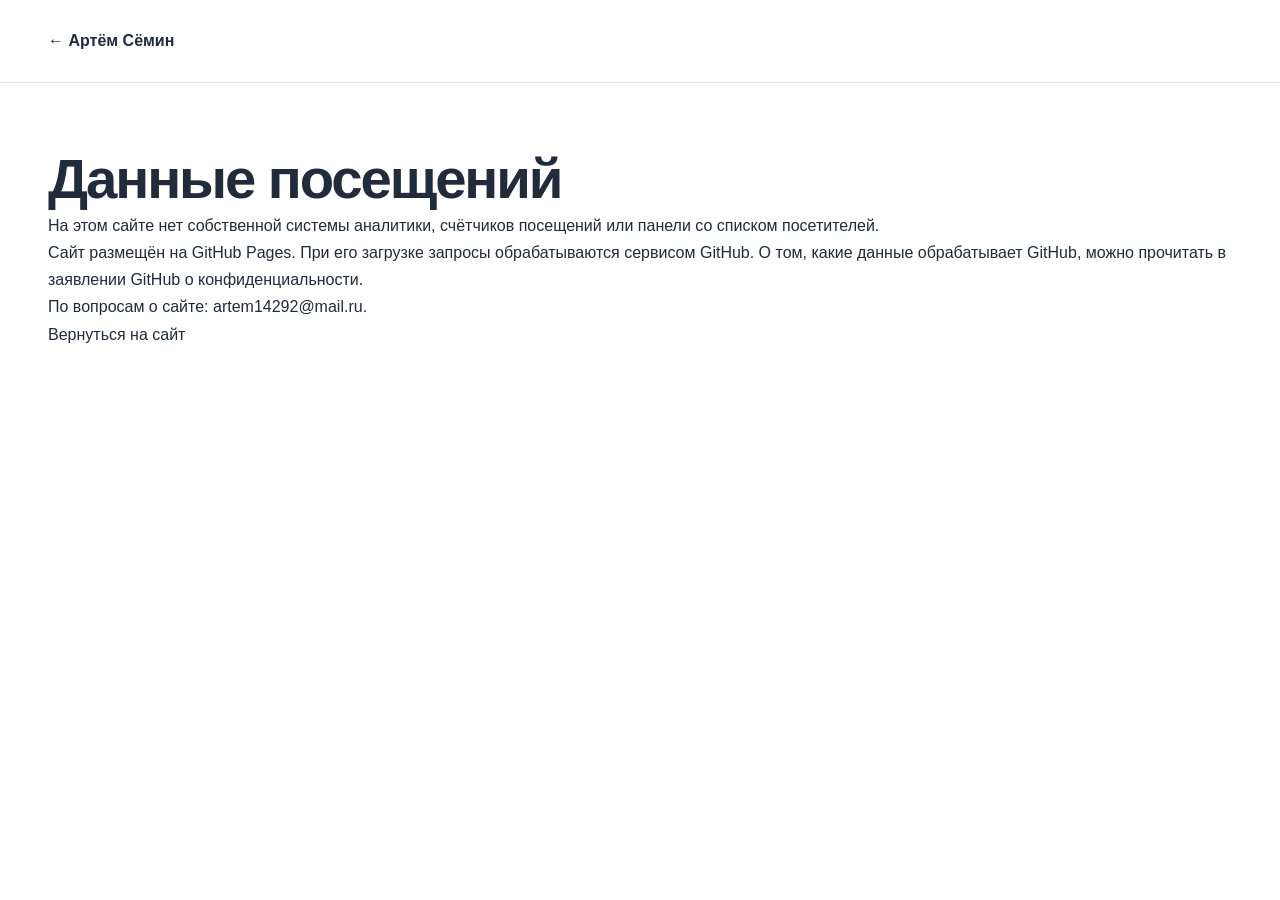
==== privacy.html @ c2336616 "Add portfolio pages" ====
<!doctype html>
<html lang="ru">
<head>
  <meta charset="utf-8">
  <meta name="viewport" content="width=device-width, initial-scale=1">
  <title>Данные посещений — Артём Сёмин</title>
  <meta name="robots" content="noindex">
  <link rel="stylesheet" href="styles.css">
  <link rel="icon" href="assets/favicon.svg" type="image/svg+xml">
</head>
<body>
  <header class="site-header"><div class="container header-inner"><a class="brand" href="index.html">← Артём Сёмин</a></div></header>
  <main class="container section">
    <h1>Данные посещений</h1>
    <p>На этом сайте нет собственной системы аналитики, счётчиков посещений или панели со списком посетителей.</p>
    <p>Сайт размещён на GitHub Pages. При его загрузке запросы обрабатываются сервисом GitHub. О том, какие данные обрабатывает GitHub, можно прочитать в <a href="https://docs.github.com/en/site-policy/privacy-policies/github-general-privacy-statement">заявлении GitHub о конфиденциальности</a>.</p>
    <p>По вопросам о сайте: <a href="mailto:artem14292@mail.ru">artem14292@mail.ru</a>.</p>
    <p><a href="index.html">Вернуться на сайт</a></p>
  </main>
</body>
</html>
---- styles.css ----
:root {
  color-scheme: light;
  --ink: #202b3b;
  --muted: #596678;
  --blue: #315ed2;
  --blue-dark: #2449aa;
  --line: #dfe5ed;
  --soft: #f4f7fb;
  --font: "Segoe UI", Arial, sans-serif;
}
* { box-sizing: border-box; }
html { scroll-behavior: smooth; scroll-padding-top: 105px; }
body { margin: 0; font: 16px/1.7 var(--font); color: var(--ink); background: white; -webkit-font-smoothing: antialiased; }
h1,h2,h3,p,dl,dd { margin: 0; }
a { color: inherit; text-decoration: none; }
img { display: block; max-width: 100%; height: auto; }
[hidden] { display: none !important; }
::selection { background: #dce7ff; }
a,summary { -webkit-tap-highlight-color: transparent; touch-action: manipulation; }
a:focus-visible,summary:focus-visible { outline: 3px solid #8daafa; outline-offset: 5px; }
.container { width: min(1240px, calc(100% - 96px)); margin-inline: auto; }
.skip-link { position: absolute; top: -70px; left: 20px; z-index: 30; background: var(--ink); color: white; padding: 12px 20px; }
.skip-link:focus { top: 10px; }
.site-header { position: sticky; top: 0; z-index: 20; background: #fffffffa; border-bottom: 1px solid var(--line); }
.header-inner { min-height: 82px; display: flex; align-items: center; justify-content: space-between; gap: 24px; }
.brand { display: flex; align-items: center; gap: 12px; font-size: 16px; font-weight: 650; white-space: nowrap; }
.brand-initials { display: grid; place-items: center; width: 37px; height: 37px; border-radius: 9px; background: #e9efff; color: var(--blue); font-size: 14px; letter-spacing: -.5px; }
.nav { display: flex; gap: 30px; font-size: 14px; color: var(--muted); }
.nav a { padding-block: 12px; }
.nav a:hover,.nav a[aria-current="location"] { color: var(--blue); }
.hero { background: var(--soft); border-bottom: 1px solid var(--line); }
.hero-layout { display: grid; grid-template-columns: 1.35fr 1fr; gap: 8%; align-items: center; padding-block: 65px 68px; }
.hello { color: var(--blue); font-size: 14px; font-weight: 600; margin-bottom: 14px; }
h1 { font-size: clamp(38px,4.4vw,60px); font-weight: 650; line-height: 1.15; letter-spacing: -2.1px; }
.hero-lead { font-size: 22px; line-height: 1.6; margin-top: 23px; max-width: 620px; letter-spacing: -.3px; }
.hero-description { color: var(--muted); font-size: 16px; line-height: 1.8; margin-top: 17px; max-width: 590px; }
.hero-actions { display: flex; flex-wrap: wrap; gap: 12px; margin-top: 28px; }
.button { display: inline-flex; align-items: center; justify-content: center; padding: 12px 20px; border-radius: 6px; font-size: 14px; font-weight: 600; border: 1px solid transparent; transition: background .15s; }
.primary { background: var(--blue); color: white; }
.primary:hover { background: var(--blue-dark); }
.secondary { border-color: #cdd6e4; background: white; }
.secondary:hover { background: #edf2fa; }
.quick-about { border: 1px solid #dce3ee; border-radius: 12px; background: white; padding: 26px 28px; }
.quick-about h2 { font-size: 19px; letter-spacing: -.3px; font-weight: 650; }
.quick-about dl > div { padding-block: 16px; border-bottom: 1px solid #edf0f5; }
.quick-about dt { font-size: 12px; color: var(--muted); margin-bottom: 4px; }
.quick-about dd { font-size: 14px; line-height: 1.6; font-weight: 500; }
.quick-about dd span { display: block; font-weight: 400; color: var(--muted); font-size: 13px; margin-top: 4px; }
.quick-about > a { display: inline-flex; align-items: center; gap: 20px; color: var(--blue); font-size: 13px; font-weight: 600; margin-top: 18px; }
.section { padding-block: 64px; }
.eyebrow { color: var(--blue); font-size: 13px; font-weight: 600; margin-bottom: 9px; }
h2 { font-size: 31px; line-height: 1.3; font-weight: 650; letter-spacing: -.8px; }
.about-layout { display: grid; grid-template-columns: 1fr 1.65fr; gap: 9%; }
.about-copy { font-size: 17px; line-height: 1.85; }
.about-copy > p + p { margin-top: 16px; }
.personal-note { color: var(--muted); font-size: 15px; }
.skills-section { background: var(--soft); border-block: 1px solid var(--line); }
.section-heading > p:last-child:not(.eyebrow) { color: var(--muted); margin-top: 13px; font-size: 15px; }
.skills-grid { display: grid; grid-template-columns: repeat(2,minmax(0,1fr)); column-gap: 8%; margin-top: 35px; }
.skill { padding: 24px 0; border-top: 1px solid #d8e0eb; }
h3 { font-size: 21px; line-height: 1.4; font-weight: 650; letter-spacing: -.4px; }
.tools { color: var(--blue); font-size: 13px; line-height: 1.8; margin-top: 6px; }
.skill > p:last-child { margin-top: 13px; color: var(--muted); font-size: 15px; line-height: 1.8; }
.practice-grid { display: grid; grid-template-columns: repeat(2,minmax(0,1fr)); gap: 8%; margin-top: 30px; }
.practice-grid article { padding-left: 20px; border-left: 3px solid #b6c9f8; }
.practice-grid p { font-size: 16px; color: var(--muted); line-height: 1.85; margin-top: 12px; }
.projects-section { background: #fafbfc; border-block: 1px solid var(--line); }
.project-list { margin-top: 28px; }
.project { display: grid; grid-template-columns: 155px 1fr; gap: 32px; padding: 29px 0; border-top: 1px solid var(--line); }
.project:last-child { padding-bottom: 0; }
.project-side { padding-top: 3px; }
.project-side > span { display: block; font-size: 12px; color: var(--muted); }
.project-side strong { display: block; color: #465a79; font-size: 13px; font-weight: 500; margin-top: 6px; }
.project-side img { width: 155px; border-radius: 5px; margin-bottom: 9px; }
.project-body { max-width: 850px; }
.project-body > p { margin-top: 10px; color: var(--muted); font-size: 15px; line-height: 1.8; }
details { margin-top: 14px; }
summary { display: inline-block; color: var(--blue); cursor: pointer; font-size: 13px; list-style: none; font-weight: 500; }
summary::-webkit-details-marker { display: none; }
summary:after { content: " +"; margin-left: 7px; }
details[open] summary:after { content: " −"; }
details > p { color: var(--muted); font-size: 14px; line-height: 1.85; margin-top: 12px; }
.project-link { color: var(--blue); font-size: 13px; font-weight: 600; display: inline-block; margin-top: 14px; }
.contact-section { background: #eff4ff; }
.contact-heading p:last-child { margin-top: 12px; color: var(--muted); font-size: 15px; }
.contact-list { display: grid; grid-template-columns: 1.15fr 1fr 1fr; gap: 28px; margin-top: 30px; }
.contact-list a { display: flex; flex-direction: column; align-items: flex-start; border-top: 1px solid #ccd9f1; padding-top: 18px; }
.contact-kind { color: var(--muted); font-size: 13px; }
.contact-value { font-size: 21px; font-weight: 600; letter-spacing: -.4px; margin-top: 5px; overflow-wrap: anywhere; }
.contact-hint { color: var(--blue); font-size: 13px; margin-top: 9px; }
.contact-list a:hover .contact-value { color: var(--blue); }
.no-script { color: var(--muted); margin-top: 20px; }
.site-footer { background: white; border-top: 1px solid var(--line); }
.footer-inner { min-height: 79px; display: flex; align-items: center; justify-content: space-between; gap: 20px; color: var(--muted); font-size: 13px; }
.footer-inner a { color: var(--blue); }
@media(min-width:1600px){.container{width:min(1400px,calc(100% - 140px))}.hero-layout{padding-block:85px;gap:10%}.hero-lead{font-size:24px}.hero-description{font-size:17px}.quick-about{padding:32px}.section{padding-block:76px}}
@media(max-width:1000px){.container{width:calc(100% - 64px)}.hero-layout{gap:6%;grid-template-columns:1.3fr 1fr;padding-block:48px}h1{font-size:44px}.hero-lead{font-size:20px}.hero-description{font-size:15px}.quick-about{padding:23px}.button{font-size:13px;padding:11px 15px}.about-layout{gap:7%}.contact-value{font-size:18px}.project{grid-template-columns:140px 1fr}.project-side img{width:140px}}
@media(max-width:800px){.container{width:calc(100% - 48px)}.header-inner{min-height:76px}.brand{font-size:15px;gap:10px}.brand-initials{width:32px;height:32px;font-size:12px}.nav{gap:20px;font-size:13px}.hero-layout{grid-template-columns:1fr;gap:30px;padding-block:42px}.hero-copy{max-width:650px}.hero-lead{font-size:22px}.hero-description{font-size:16px;max-width:630px}h1{font-size:48px}.quick-about{padding:22px 24px}.quick-about dl{display:grid;grid-template-columns:repeat(3,minmax(0,1fr));gap:22px}.quick-about dl>div{border-bottom:0;padding-block:14px 0}.quick-about>a{margin-top:20px}.quick-about dd{font-size:13px}.quick-about dd span{font-size:12px}.section{padding-block:49px}h2{font-size:28px}.about-layout{grid-template-columns:1fr 1.6fr;gap:6%}.about-copy{font-size:15px}.skills-grid{column-gap:6%}.skill>p:last-child{font-size:14px}.tools{font-size:12px}.practice-grid{gap:6%}.practice-grid p{font-size:14px}.contact-list{gap:24px}.contact-value{font-size:16px}.contact-hint{font-size:12px}}
@media(max-width:600px){html{scroll-padding-top:126px}.container{width:calc(100% - 40px)}.header-inner{padding-block:13px 10px;min-height:104px;display:block}.brand{font-size:15px;gap:10px}.brand-initials{width:30px;height:30px;font-size:11px}.nav{justify-content:space-between;margin-top:8px;font-size:12px;gap:12px}.nav a{padding-block:4px}.hero-layout{padding-block:32px 34px;gap:26px}.hello{font-size:13px;margin-bottom:12px}h1{font-size:38px;letter-spacing:-1.5px}.hero-lead{font-size:20px;line-height:1.55;margin-top:18px}.hero-description{font-size:15px;line-height:1.8;margin-top:15px}.hero-actions{margin-top:23px;gap:9px}.button{padding:12px 15px;font-size:13px}.quick-about{display:none;padding:20px}.quick-about h2{font-size:18px}.quick-about dl{display:block}.quick-about dl>div{border-bottom:1px solid #edf0f5;padding-block:13px}.quick-about dt{font-size:11px}.quick-about dd{font-size:13px}.quick-about dd span{font-size:12px;margin-top:3px}.quick-about>a{font-size:12px;margin-top:15px}.section{padding-block:39px}.eyebrow{font-size:12px}h2{font-size:27px;letter-spacing:-.7px}.about-layout{grid-template-columns:1fr;gap:22px}.about-layout h2 br{display:none}.about-copy{font-size:15px;line-height:1.85}.personal-note{font-size:14px}.section-heading>p:last-child:not(.eyebrow){font-size:14px}.skills-grid{grid-template-columns:1fr;margin-top:23px}.skill{padding-block:21px}.skill:last-child{padding-bottom:0}h3{font-size:20px}.tools{font-size:12px}.skill>p:last-child{font-size:14px}.practice-grid{grid-template-columns:1fr;gap:26px;margin-top:23px}.practice-grid article{padding-left:16px}.practice-grid p{font-size:14px;margin-top:9px}.project{grid-template-columns:1fr;gap:12px;padding-block:23px}.project-side{display:flex;align-items:center;gap:14px;padding:0}.project-side strong{font-size:12px;margin:0}.project-side>span{font-size:11px}.project-side img{width:110px;margin:0}.project-body>p{font-size:14px}.project-body h3{font-size:21px}details>p{font-size:13px}.contact-list{grid-template-columns:1fr;gap:22px;margin-top:25px}.contact-list a{display:grid;grid-template-columns:1fr auto;align-items:baseline;gap:0 15px;padding-top:15px}.contact-kind{font-size:12px}.contact-value{grid-column:1;font-size:20px;margin-top:4px}.contact-hint{grid-column:2;grid-row:2;font-size:11px;margin-top:0}.contact-heading p:last-child{font-size:14px}.footer-inner{font-size:12px;min-height:75px}}
@media(max-width:360px){.container{width:calc(100% - 32px)}h1{font-size:34px}.hero-lead{font-size:19px}.button{font-size:12px;padding:11px 12px}.contact-value{font-size:18px}.contact-hint{font-size:10px}.contact-list a{gap:0 9px}.nav{font-size:11px}}
@media(prefers-reduced-motion:reduce){html{scroll-behavior:auto}*,*:before,*:after{transition:none!important;animation:none!important}}
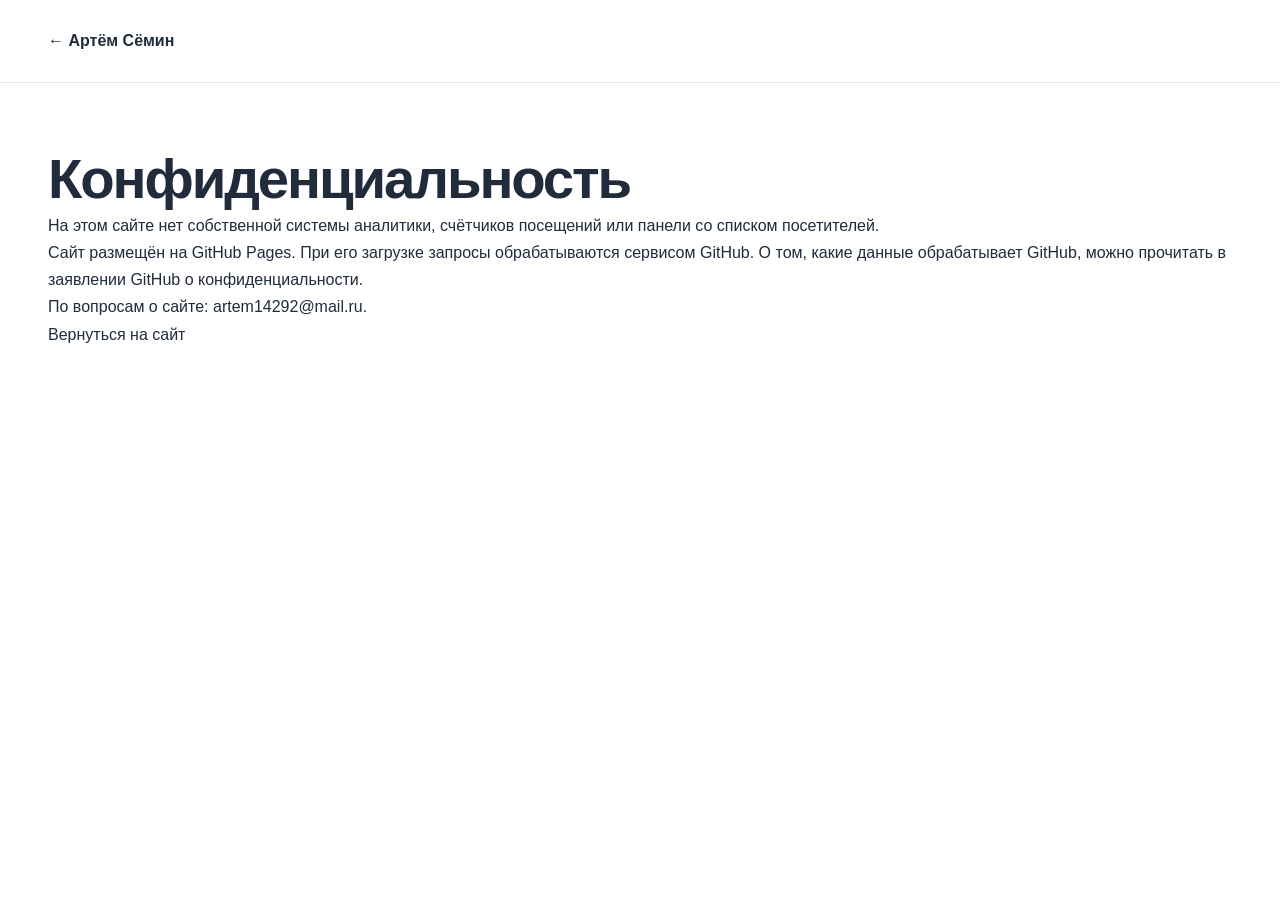
==== commit b0e7d033: "Обновить навыки и проекты портфолио" ====
--- a/privacy.html
+++ b/privacy.html
@@ -3,7 +3,7 @@
 <head>
   <meta charset="utf-8">
   <meta name="viewport" content="width=device-width, initial-scale=1">
-  <title>Данные посещений — Артём Сёмин</title>
+  <title>Конфиденциальность — Артём Сёмин</title>
   <meta name="robots" content="noindex">
   <link rel="stylesheet" href="styles.css">
   <link rel="icon" href="assets/favicon.svg" type="image/svg+xml">
@@ -11,7 +11,7 @@
 <body>
   <header class="site-header"><div class="container header-inner"><a class="brand" href="index.html">← Артём Сёмин</a></div></header>
   <main class="container section">
-    <h1>Данные посещений</h1>
+    <h1>Конфиденциальность</h1>
     <p>На этом сайте нет собственной системы аналитики, счётчиков посещений или панели со списком посетителей.</p>
     <p>Сайт размещён на GitHub Pages. При его загрузке запросы обрабатываются сервисом GitHub. О том, какие данные обрабатывает GitHub, можно прочитать в <a href="https://docs.github.com/en/site-policy/privacy-policies/github-general-privacy-statement">заявлении GitHub о конфиденциальности</a>.</p>
     <p>По вопросам о сайте: <a href="mailto:artem14292@mail.ru">artem14292@mail.ru</a>.</p>
